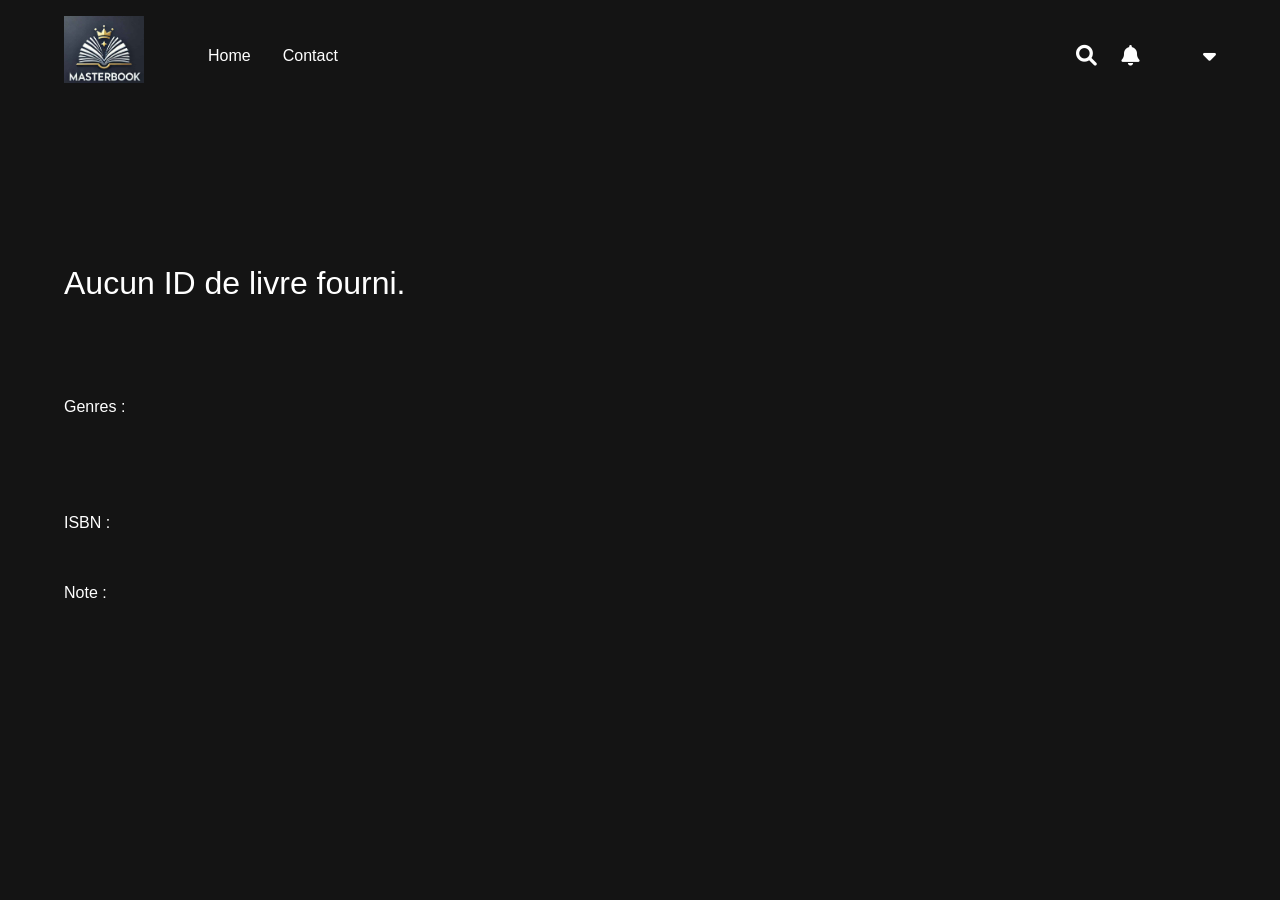
==== Site/book.html @ f71c578f "version book sans description etc" ====
<!DOCTYPE html>
<html lang="fr">

<head>
    <meta charset="UTF-8">
    <meta name="viewport" content="width=device-width, initial-scale=1.0">
    <title>Requête GET - Livre</title>
    <link rel="stylesheet" href="/static/style.css">
    <link rel="stylesheet" href="/static/header.css">

    <link rel="stylesheet" href="https://cdnjs.cloudflare.com/ajax/libs/font-awesome/6.0.0-beta3/css/all.min.css">
    <script src="https://kit.fontawesome.com/a076d05399.js" crossorigin="anonymous"></script>
</head>

<body>
    <script>


        function displayBarreRecherche() {
            let barre = document.getElementById("searchbartop");
            if (barre.style.visibility == "hidden" || barre.style.visibility == "") {
                barre.style.visibility = "visible";
                barre.className = "overlay effet";
            } else {
                barre.style.visibility = "hidden";
                barre.className = "overlay";
            }
        }


    </script>
    <nav role="navigation" class="scrolled">
        <span class="primary-menu--logo"><a href="/"></a></span>
        <ul class="primary-menu--list">
            <li class="primary-menu--item"><a href="/">Home</a></li>
            <li class="primary-menu--item"><a href="/contact">Contact</a></li>
        </ul>
        <ul class="secondary-menu--list">
            <li class="secondary-menu--item">
                <a onclick="displayBarreRecherche()" id="loupe"><i class="fa-solid fa-search"></i></a>
                <div class="overlay" id="searchbartop">
                    <div class="search-popup">
                        <button class="close-btn" onclick="displayBarreRecherche()">✖</button>
                        <form method="post" action="">
                            <input type="text" placeholder="Rechercher un livre, une série, un auteur..." />
                            <button type="submit">🔎</button>
                        </form>
                    </div>
                </div>
            </li>
            <li class="secondary-menu--item"><a href="#"><i class="fa-solid fa-bell"></i></a></li>
            <li class="secondary-menu--item user">
                <span class="secondary-menu--user-icon"><a href="#"></a></span>
                <a href="#"><i class="fa-solid fa-caret-down"></i></a>
            </li>
        </ul>
    </nav>

    <main class="hero">
        <div>
            <h1 id="book-title"></h1>
            <p><strong>Genres :</strong>
            <ul id="book-genres"></ul>
            </p>
            <p><strong>ISBN :</strong> <span id="book-isbn"></span></p>
            <p><strong>Note :</strong> <span id="book-rating"></span> <span id="star-rating"></span></p>
        </div>
        <img id="book-cover" src="" alt="Couverture du livre">
    </main>


    <script>
        async function fetchBook() {
            const urlParams = new URLSearchParams(window.location.search);
            const bookId = urlParams.get('book_id');
            if (!bookId) {
                document.getElementById('book-title').innerText = "Aucun ID de livre fourni.";
                return;
            }

            try {
                const response = await fetch(`/books_list/${bookId}`);
                if (!response.ok) {
                    throw new Error("Erreur lors de la récupération des donnes");
                }

                const bookData = await response.json();
                const book = bookData[0];

                document.getElementById('book-title').innerText = book[0];
                document.getElementById('book-cover').src = book[4];
                document.getElementById('book-isbn').innerText = book[3];
                document.getElementById('book-rating').innerText = book[1];
                // Supposons que la note est un nombre entre 0 et 5
                let rating = book[1];
                let fullStars = Math.floor(rating); // Nombre d'étoiles pleines
                let emptyStars = 5 - fullStars; // Nombre d'étoiles vides

                // Générer les étoiles
                let starsHtml = '';
                for (let i = 0; i < fullStars; i++) {
                    starsHtml += '★'; // Étoile pleine
                }

                for (let i = 0; i < emptyStars; i++) {
                    starsHtml += '☆'; // Étoile vide
                }

                // Insérer les étoiles dans l'élément #star-rating
                document.getElementById('star-rating').innerHTML = starsHtml;

            } catch (error) {
                document.getElementById('book-title').innerText = "Erreur : " + error.message;
            }

            try {
                const response = await fetch(`/books_infos_list/${ bookId }`);
                if (!response.ok) {
                    throw new Error("Erreur lors de la récupération des données");
                }

                const genres = await response.json();
                const genresContainer = document.getElementById('book-genres');
                genresContainer.innerHTML = ""; // Vider le contenu précédent

                const ul = document.createElement('ul'); // Créer une liste non ordonnée
                genres.forEach(genre => {
                    const li = document.createElement('li'); // Créer un élément de liste
                    li.textContent = genre;
                    ul.appendChild(li);
                });

                genresContainer.appendChild(ul); // Ajouter la liste à la page        } catch (error) {
                document.getElementById('book-info').innerText = "Erreur : " + error.message;
            } catch (error) {
            document.getElementById('book-info').innerText = "Erreur : " + error.message;
        }
    }
    
        
    window.onload = fetchBook;

    </script>
</body>

</html>
---- static/style.css ----
/* RESET CSS */
/* http://meyerweb.com/eric/tools/css/reset/ 
   v2.0 | 20110126
   License: none (public domain)
*/

html, body, div, span, applet, object, iframe,
h1, h2, h3, h4, h5, h6, p, blockquote, pre,
a, abbr, acronym, address, big, cite, code,
del, dfn, em, img, ins, kbd, q, s, samp,
small, strike, strong, sub, sup, tt, var,
b, u, i, center,
dl, dt, dd, ol, ul, li,
fieldset, form, label, legend,
table, caption, tbody, tfoot, thead, tr, th, td,
article, aside, canvas, details, embed, 
figure, figcaption, footer, header, hgroup, 
menu, nav, output, ruby, section, summary,
time, mark, audio, video {
	margin: 0;
	padding: 0;
	border: 0;
	font-size: 100%;
	font: inherit;
	vertical-align: baseline;
}
/* HTML5 display-role reset for older browsers */
article, aside, details, figcaption, figure, 
footer, header, hgroup, menu, nav, section {
	display: block;
}
body {
	line-height: 1;
}
ol, ul {
	list-style: none;
}
blockquote, q {
	quotes: none;
}
blockquote:before, blockquote:after,
q:before, q:after {
	content: '';
	content: none;
}
table {
	border-collapse: collapse;
	border-spacing: 0;
}
/* END OF RESET CSS */

/* STYLES */

@import url(styles/buttons.css);
@import url(styles/header.css);
@import url(styles/nav.css);
@import url(styles/main.css);
@import url(styles/footer.css);

:root {
    --black-background: rgb(20, 20, 20);
    --gray: #808080;
    --white: white;
    --white-btn-hover: rgba(255, 255, 255, 0.777);
    --black-btn: rgba(0, 0, 0, 0.382);
    --black-btn-hover: rgba(0, 0, 0, 0.8);
    --gray-btn: rgba(120, 120, 120, 0.6);
    --gray-btn-hover: rgba(109, 109, 110, 0.525);
}

body {
    font-family: 'Roboto', sans-serif;
    font-weight: 400;
    font-size: 16px;
    color: var(--white);
    background-color: var(--black-background);
}

.background {
    height: 50rem;
    background-image: linear-gradient(
        to bottom,
        rgba(20, 20, 20, 0.9) 5%,
        rgba(20, 20, 20, 0.2) 20%,
        rgba(20, 20, 20, 0.2) 80%,
        rgba(20, 20, 20, 0.8) 100%
      ),
      url("../The_Boy_With_The_Tiger\'s_Heart.jpg");
    background-size: cover;
}

.visually-hidden {
    clip: rect(1px 1px 1px 1px) !important;
    clip: rect(1px, 1px, 1px, 1px) !important;
    height: 1px !important;
    overflow: hidden !important;
    position: absolute !important;
    white-space: nowrap !important;
    width: 1px !important;
}

/* NAVIGATION */

nav{
    display: flex;
    justify-content: space-between;
    align-items: center;
    padding: 1rem 0;
    position: fixed;
    top: 0;
    width: 100%;
    transition: background-color 0.5s ease;
}

.scrolled {
    background-color: var(--black-background);
    z-index: 2;
}

/* PRIMARY NAVIGATION */

.primary-menu--logo{
    background-image: url(/static/img/logo.jpg);
    background-repeat: no-repeat;
    width: 5rem;
    height: 5rem;
    background-size: contain;
    cursor: pointer;
    position: relative;
    left: 4rem;
}

.primary-menu--list{
    display: flex;
    gap: 2rem;
    position: absolute;
    left: 13rem;
}

.primary-menu--item a {
    color: var(--white);
    font-weight: 400;
    font-size: 1rem;
    text-decoration: none;
}

.primary-menu--item a:hover{
    color: var(--gray);
}

/* SECONDARY NAVIGATION */

.secondary-menu--list {
    display: flex;
    align-items: center;
    gap: 1.5rem;
    position: relative;
    right: 4rem;
}

.secondary-menu--item{
   display: flex;
   align-items: center;
   gap: .5rem;
}

.secondary-menu--item a{
    color: white;
    font-size: 1.3rem;
}

.secondary-menu--user-icon {
    background-image: url("https://github.com/debschaan/netflix-clone/blob/main/assets/img/user%201.png?raw=true");
    width: 2rem;
    height: 2rem;
    background-repeat: no-repeat;
}

/* HERO SECTION */

.hero {
    padding: 4rem;
height: 40rem;
}

.hero--logo {
    width: 40rem;
    margin-bottom: 1rem;
}

.hero--description {
    margin-top: 10rem;
    width: 40rem;
    font-weight: 400;
    line-height: 1.5rem;
    font-size: 1.1rem;
    margin-bottom: 2rem;
}

/* MAIN SECTION */

main {
    padding: 0 4rem;
}

.section__category {
    margin-bottom: 2rem;
}

.category--title{
    margin-bottom: 1rem;
    position: absolute;
}

.category--title a{
    font-size: 1.2rem;
    font-weight: 400;
    color: var(--white);
    text-decoration: none;
}

.category--title a:hover{
    font-weight: 500;
    cursor: pointer;
}

.category--carousel{
    display: flex;
    align-items: center;
    margin: 10dvw 0;
}

.carousel--list {
    overflow: scroll;
    white-space: nowrap;
    display: inline-flex; 
    width: 90dvw;
    padding: 4rem 0;
    margin: 0 -3rem;
    -ms-overflow-style: none;
    scrollbar-width: none; 
    list-style: none; 
}

.carousel--list::-webkit-scrollbar {
    display: none;
}
  
.carousel--item {
    display: inline-block;
    text-align: center;
    margin-right: .3rem;
    transition: .2s;
}

.carousel--item img {
    width: 15rem;
    border-radius: .2rem;
}

.carousel--item:hover{
    transform: scale(1.4);
    position: relative;
    border-radius: .4rem;
}

/* FOOTER */

footer{
    padding: 5rem 14.5rem 1rem;
    flex-direction: column;
}

.footer-copyright span{
    color: var(--gray);
    font-size: .8rem;
    font-weight: 300;
}

/* SOCIAL */

.social--list{
    display: flex;
    gap: 1.5rem;
    margin-bottom: 1rem;
}

.social--item i{
    font-size: 1.3rem;
    color: var(--white);
}

/* OPTIONS */

.options--list{
    align-items: flex-start;
    display: flex;
    flex-direction: row;
    flex-wrap: wrap;
    margin-bottom: 1rem;
}

.options--item a{
    display: list-item;
    margin-bottom: .9rem;
    padding-right: 1rem;
    box-sizing: border-box;
    color: var(--gray);
    text-decoration: none;
    width: 15rem;
    font-weight: 300;
    font-size: .8rem;
}

.options--item a:hover{
    text-decoration: underline;
}

/* BUTTONS */

.hero--button {
    font-weight: 700;
    border: none;
    padding: 1.1rem 2.2rem;
    border-radius: .3rem;
    margin-right: 1rem;
    font-size: 1rem;
    cursor: pointer;
}

.hero--button i {
    margin-right: .5rem;
}

.play {
    background-color: var(--white);
    color: var(--black-background);
}

.play:hover {
    background-color: var(--white-btn-hover);
}

.info {
    background-color: var(--gray-btn);
    color: var(--white);
}

.info:hover {
    background-color: var(--gray-btn-hover);
}

.carousel-button {
    cursor: pointer;
    font-size: 2rem;
    z-index: 1;
    padding: 3.3rem 1rem;
    border-radius: .2rem;
    background-color: var(--black-btn);
    transition: all 0.1s;
}

.carousel-button b{
    color: var(--white);
    transition: all 0.1s;
    opacity: .7;
}

.carousel-button b:hover{
    transform: scale(1.25);
    transform-origin: center;
    opacity: 1;
}

.carousel-button:hover{
    background-color: var(--black-btn-hover) ;
}

.service-code-button{
    padding: .4rem .4rem;
    background-color: transparent;
    color: var(--gray);
    border: solid .09rem var(--gray);
    font-size: .8rem;
    margin-bottom: 1rem;
}

.service-code-button:hover{
    color: var(--white);
    cursor: pointer;
}

#book-title{
    margin-top: 100px;
    font-size: 32px;
    padding-bottom: 50px;
}

.hero {
    display: flex;
    align-items: center; /* Centre verticalement */
    justify-content: space-between; /* Espace entre le texte et l'image */
    width: 90vw; /* Largeur max pour éviter d'être trop collé aux bords */
    margin: 0 auto; /* Centre la section */
}

.hero div {
    width: 50vw; /* Texte prend 50% de la largeur de l'image */
}

#book-cover {
    height: 70vh; /* 70% de la hauteur de l'écran */
    width: auto; /* Garde les proportions */
}


#star-rating {
    color: gold; /* Couleur des étoiles */
    font-size: 20px; /* Taille des étoiles */
}

#book-genres {
    font-size: 20px; /* Taille du titre "Genres" */
    font-weight: bold;
    color: #333; /* Couleur du texte du titre */
}

#book-genres ul {
    list-style: none; /* Supprime les puces */
    display: inline; /* Garde la liste en ligne */
    padding-bottom: 10px;
}

#book-genres li {
    display: inline; /* Affichage en ligne */
    font-size: 15px; /* Taille des éléments de la liste */
    color: #e7e7e7; /* Couleur différente (bleu par défaut) */
}

#book-genres li:not(:last-child)::after {
    content: ", "; /* Ajoute une virgule entre les genres */
}

p{
    padding-top: 50px;
}
---- static/header.css ----
/* Fond semi-transparent */
.overlay {
    position: fixed;
    top: 0;
    left: 0;
    width: 100%;
    height: 100%;
    background: rgba(0, 0, 0, 0.5);
    display: flex;
    justify-content: center;
    align-items: center;
    opacity: 0;
    transition: opacity 0.3s ease, visibility 0.3s ease;
}

#searchbartop{
    visibility: hidden;
}

.category--title{
    font-size: 30px;
}

.carousel--list{
    overflow: hidden !important;
}

/* Boîte du pop-up */
.search-popup {
    background: white;
    padding: 20px;
    border-radius: 10px;
    box-shadow: 0px 5px 15px rgba(0, 0, 0, 0.3);
    width: 50%;
    min-width: 400px;
    transform: translateY(-20px);
    transition: transform 0.3s ease;
    position: absolute;
    display: flex;
    align-items: center;
    gap: 10px;
    top: 50px;
}

/* Input stylisé */
.search-popup input {
    border: 1px solid #ccc;
    padding: 10px;
    font-size: 16px;
    border-radius: 5px;
    outline: none;
    width: 80%;
}

.search-popup form{
    width: 100%;
}

/* Bouton OK */
.search-popup button {
    background: #ffffff;
    color: rgb(255, 0, 0);
    border: 2px solid #a4a4a4;
    padding: 10px;
    font-size: 16px;
    border-radius: 5px;
    cursor: pointer;
    transition: background 0.3s ease;
}

.search-popup button:hover {
    background: #0056b3;
}

/* Bouton de fermeture */
.close-btn {
    position: absolute;
    top: 5px;
    right: 10px;
    background: none;
    border: none;
    font-size: 20px;
    cursor: pointer;
    color: #333;
}

.close-btn:hover {
    color: red;
}

/* Activation du pop-up */
.overlay.effet {
    opacity: 1;
    visibility: visible;
}

.overlay.effet .search-popup {
    transform: translateY(0);
}
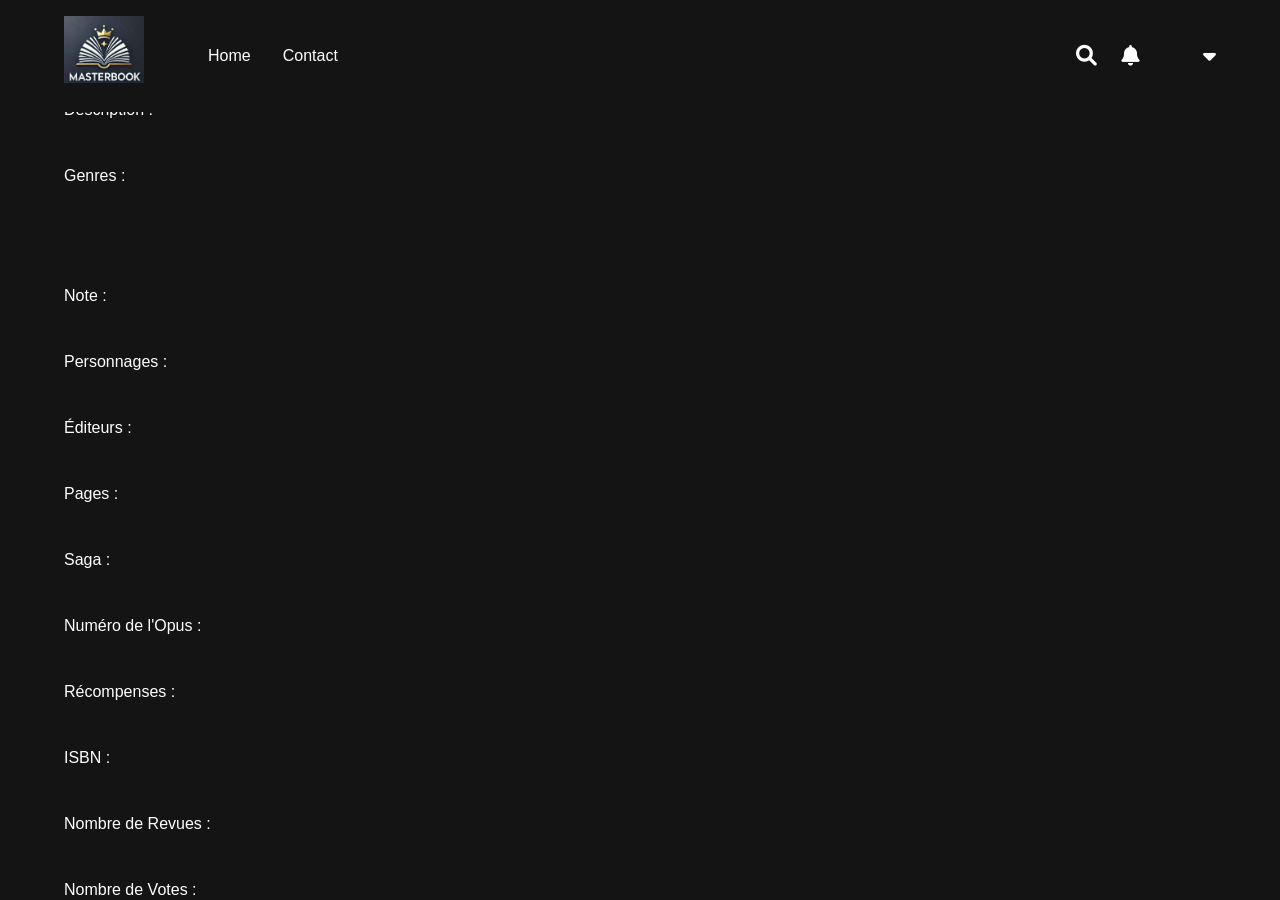
==== commit 0fcb134f: "version avec tout mais le css est tout cassé" ====
--- a/Site/book.html
+++ b/Site/book.html
@@ -7,15 +7,12 @@
     <title>Requête GET - Livre</title>
     <link rel="stylesheet" href="/static/style.css">
     <link rel="stylesheet" href="/static/header.css">
-
     <link rel="stylesheet" href="https://cdnjs.cloudflare.com/ajax/libs/font-awesome/6.0.0-beta3/css/all.min.css">
     <script src="https://kit.fontawesome.com/a076d05399.js" crossorigin="anonymous"></script>
 </head>
 
 <body>
     <script>
-
-
         function displayBarreRecherche() {
             let barre = document.getElementById("searchbartop");
             if (barre.style.visibility == "hidden" || barre.style.visibility == "") {
@@ -26,9 +23,8 @@
                 barre.className = "overlay";
             }
         }
+    </script>
 
-
-    </script>
     <nav role="navigation" class="scrolled">
         <span class="primary-menu--logo"><a href="/"></a></span>
         <ul class="primary-menu--list">
@@ -59,15 +55,24 @@
     <main class="hero">
         <div>
             <h1 id="book-title"></h1>
-            <p><strong>Genres :</strong>
-            <ul id="book-genres"></ul>
-            </p>
+            <p><strong>Description :</strong> <span id="book-description"></span></p>
+            <p><strong>Genres :</strong><ul id="book-genres"></ul></p>
+    
+            <p><strong>Note :</strong> <span id="book-rating"></span> <span id="star-rating"></span></p>
+            <p><strong>Personnages :</strong> <span id="book-characters"></span></p>
+            <p><strong>Éditeurs :</strong> <span id="book-publishers"></span></p>
+            <p><strong>Pages :</strong> <span id="book-pages"></span></p>
+            <p><strong>Saga :</strong> <span id="book-saga"></span></p>
+            <p><strong>Numéro de l'Opus :</strong> <span id="book-opus"></span></p>
+            <p><strong>Récompenses :</strong> <span id="book-awards"></span></p>
             <p><strong>ISBN :</strong> <span id="book-isbn"></span></p>
-            <p><strong>Note :</strong> <span id="book-rating"></span> <span id="star-rating"></span></p>
+            <p><strong>Nombre de Revues :</strong> <span id="book-review-count"></span></p>
+            <p><strong>Nombre de Votes :</strong> <span id="book-rating-count"></span></p>
+    
         </div>
+
         <img id="book-cover" src="" alt="Couverture du livre">
     </main>
-
 
     <script>
         async function fetchBook() {
@@ -79,68 +84,51 @@
             }
 
             try {
-                const response = await fetch(`/books_list/${bookId}`);
-                if (!response.ok) {
-                    throw new Error("Erreur lors de la récupération des donnes");
-                }
-
-                const bookData = await response.json();
-                const book = bookData[0];
-
-                document.getElementById('book-title').innerText = book[0];
-                document.getElementById('book-cover').src = book[4];
-                document.getElementById('book-isbn').innerText = book[3];
-                document.getElementById('book-rating').innerText = book[1];
-                // Supposons que la note est un nombre entre 0 et 5
-                let rating = book[1];
-                let fullStars = Math.floor(rating); // Nombre d'étoiles pleines
-                let emptyStars = 5 - fullStars; // Nombre d'étoiles vides
-
-                // Générer les étoiles
-                let starsHtml = '';
-                for (let i = 0; i < fullStars; i++) {
-                    starsHtml += '★'; // Étoile pleine
-                }
-
-                for (let i = 0; i < emptyStars; i++) {
-                    starsHtml += '☆'; // Étoile vide
-                }
-
-                // Insérer les étoiles dans l'élément #star-rating
-                document.getElementById('star-rating').innerHTML = starsHtml;
-
-            } catch (error) {
-                document.getElementById('book-title').innerText = "Erreur : " + error.message;
-            }
-
-            try {
-                const response = await fetch(`/books_infos_list/${ bookId }`);
+                // Fetch book details by ID
+                const response = await fetch(`/books_infos_all_list/${bookId}`);
                 if (!response.ok) {
                     throw new Error("Erreur lors de la récupération des données");
                 }
 
-                const genres = await response.json();
-                const genresContainer = document.getElementById('book-genres');
-                genresContainer.innerHTML = ""; // Vider le contenu précédent
+                const bookData = await response.json();
+                const book = bookData[0][0]; // Get first book from the response
 
-                const ul = document.createElement('ul'); // Créer une liste non ordonnée
-                genres.forEach(genre => {
-                    const li = document.createElement('li'); // Créer un élément de liste
-                    li.textContent = genre;
-                    ul.appendChild(li);
-                });
+                document.getElementById('book-title').innerText = book[1];
+                document.getElementById('book-cover').src = book[10];
+                document.getElementById('book-isbn').innerText = book[4];
+                document.getElementById('book-rating').innerText = book[9];
+                
+                // Display stars
+                let rating = book[9];
+                let fullStars = Math.floor(rating);
+                let emptyStars = 5 - fullStars;
+                let starsHtml = '';
+                for (let i = 0; i < fullStars; i++) {
+                    starsHtml += '★';
+                }
+                for (let i = 0; i < emptyStars; i++) {
+                    starsHtml += '☆';
+                }
+                document.getElementById('star-rating').innerHTML = starsHtml;
 
-                genresContainer.appendChild(ul); // Ajouter la liste à la page        } catch (error) {
-                document.getElementById('book-info').innerText = "Erreur : " + error.message;
+                // Display other information
+                document.getElementById('book-characters').innerText = book[12];
+                document.getElementById('book-awards').innerText = book[13];
+                document.getElementById('book-publishers').innerText = book[14];
+                document.getElementById('book-pages').innerText = book[3];
+                document.getElementById('book-saga').innerText = book[5];
+                document.getElementById('book-opus').innerText = book[6];
+                document.getElementById('book-description').innerText = book[2];
+                document.getElementById('book-review-count').innerText = book[7];
+                document.getElementById('book-rating-count').innerText = book[8];
+                
             } catch (error) {
-            document.getElementById('book-info').innerText = "Erreur : " + error.message;
+                document.getElementById('book-title').innerText = "Erreur : " + error.message;
+            }
         }
-    }
-    
-        
-    window.onload = fetchBook;
 
+        window.onload = fetchBook;
     </script>
 </body>
 
-</html>+</html>
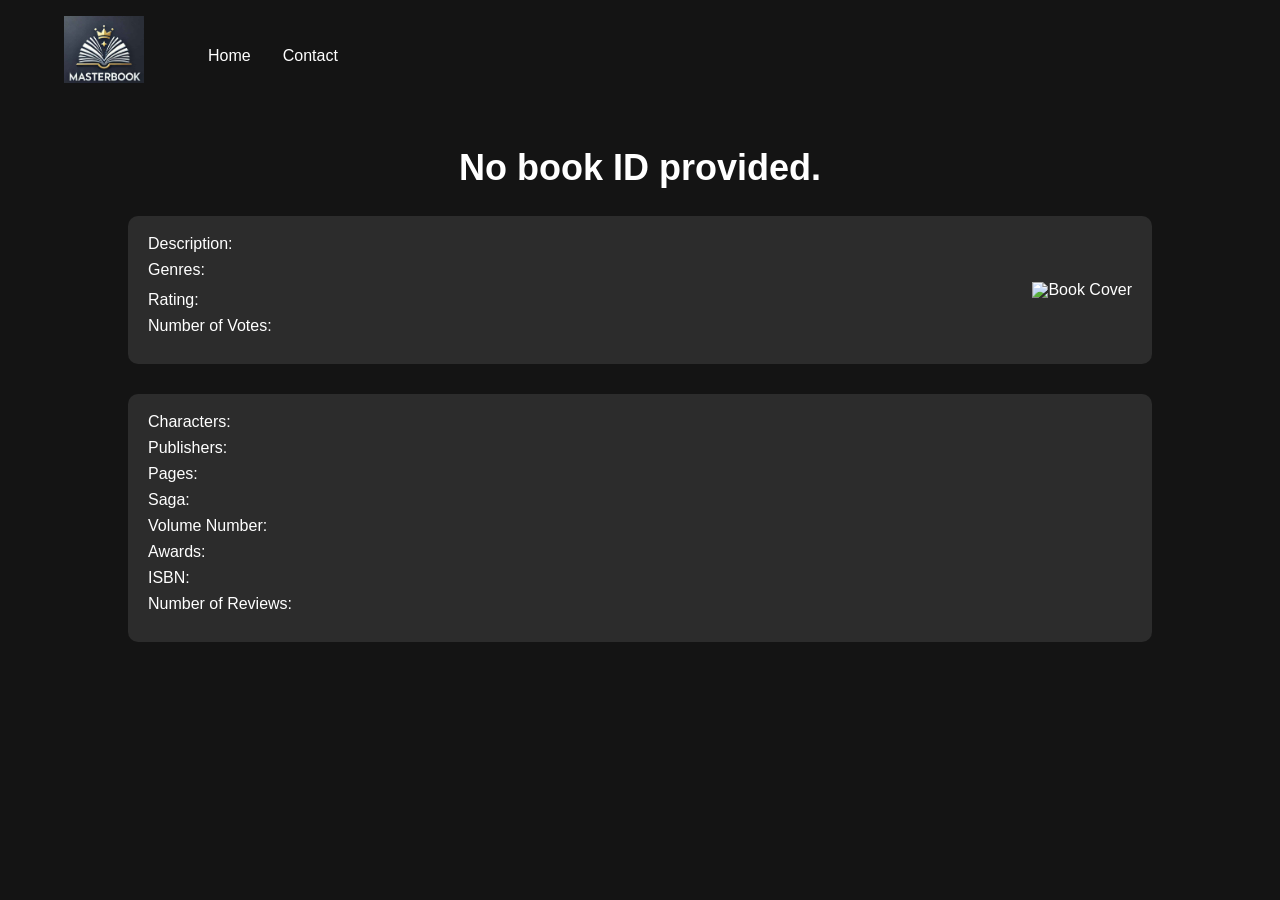
==== commit aec8ab8c: "ajout css pour book et contact" ====
--- a/Site/book.html
+++ b/Site/book.html
@@ -1,134 +1,112 @@
 <!DOCTYPE html>
-<html lang="fr">
-
+<html lang="en">
 <head>
     <meta charset="UTF-8">
     <meta name="viewport" content="width=device-width, initial-scale=1.0">
-    <title>Requête GET - Livre</title>
+    <title>Book</title>
     <link rel="stylesheet" href="/static/style.css">
     <link rel="stylesheet" href="/static/header.css">
     <link rel="stylesheet" href="https://cdnjs.cloudflare.com/ajax/libs/font-awesome/6.0.0-beta3/css/all.min.css">
-    <script src="https://kit.fontawesome.com/a076d05399.js" crossorigin="anonymous"></script>
 </head>
-
 <body>
-    <script>
-        function displayBarreRecherche() {
-            let barre = document.getElementById("searchbartop");
-            if (barre.style.visibility == "hidden" || barre.style.visibility == "") {
-                barre.style.visibility = "visible";
-                barre.className = "overlay effet";
-            } else {
-                barre.style.visibility = "hidden";
-                barre.className = "overlay";
-            }
-        }
-    </script>
-
-    <nav role="navigation" class="scrolled">
+    <nav class="scrolled">
         <span class="primary-menu--logo"><a href="/"></a></span>
         <ul class="primary-menu--list">
             <li class="primary-menu--item"><a href="/">Home</a></li>
             <li class="primary-menu--item"><a href="/contact">Contact</a></li>
         </ul>
-        <ul class="secondary-menu--list">
-            <li class="secondary-menu--item">
-                <a onclick="displayBarreRecherche()" id="loupe"><i class="fa-solid fa-search"></i></a>
-                <div class="overlay" id="searchbartop">
-                    <div class="search-popup">
-                        <button class="close-btn" onclick="displayBarreRecherche()">✖</button>
-                        <form method="post" action="">
-                            <input type="text" placeholder="Rechercher un livre, une série, un auteur..." />
-                            <button type="submit">🔎</button>
-                        </form>
-                    </div>
-                </div>
-            </li>
-            <li class="secondary-menu--item"><a href="#"><i class="fa-solid fa-bell"></i></a></li>
-            <li class="secondary-menu--item user">
-                <span class="secondary-menu--user-icon"><a href="#"></a></span>
-                <a href="#"><i class="fa-solid fa-caret-down"></i></a>
-            </li>
-        </ul>
     </nav>
 
-    <main class="hero">
-        <div>
-            <h1 id="book-title"></h1>
-            <p><strong>Description :</strong> <span id="book-description"></span></p>
-            <p><strong>Genres :</strong><ul id="book-genres"></ul></p>
-    
-            <p><strong>Note :</strong> <span id="book-rating"></span> <span id="star-rating"></span></p>
-            <p><strong>Personnages :</strong> <span id="book-characters"></span></p>
-            <p><strong>Éditeurs :</strong> <span id="book-publishers"></span></p>
-            <p><strong>Pages :</strong> <span id="book-pages"></span></p>
-            <p><strong>Saga :</strong> <span id="book-saga"></span></p>
-            <p><strong>Numéro de l'Opus :</strong> <span id="book-opus"></span></p>
-            <p><strong>Récompenses :</strong> <span id="book-awards"></span></p>
-            <p><strong>ISBN :</strong> <span id="book-isbn"></span></p>
-            <p><strong>Nombre de Revues :</strong> <span id="book-review-count"></span></p>
-            <p><strong>Nombre de Votes :</strong> <span id="book-rating-count"></span></p>
-    
+    <main class="book-container">
+        <h1 id="book-title" class="book-title"></h1>
+        <div class="book-info">
+            <div class="book-details">
+                <p><strong>Description:</strong> <span id="book-description"></span></p>
+                <p><strong>Genres:</strong>
+                <ul id="book-genres"></ul>
+                </p>
+                <p><strong>Rating:</strong> <span id="book-rating"></span> <span id="star-rating"></span></p>
+                <p><strong>Number of Votes:</strong> <span id="book-rating-count"></span></p>
+            </div>
+            <div class="book-cover">
+                <img id="book-cover-img" src="" alt="Book Cover">
+            </div>
         </div>
-
-        <img id="book-cover" src="" alt="Couverture du livre">
+        <div class="book-extra">
+            <p><strong>Characters:</strong> <span id="book-characters"></span></p>
+            <p><strong>Publishers:</strong> <span id="book-publishers"></span></p>
+            <p><strong>Pages:</strong> <span id="book-pages"></span></p>
+            <p><strong>Saga:</strong> <span id="book-saga"></span></p>
+            <p><strong>Volume Number:</strong> <span id="book-opus"></span></p>
+            <p><strong>Awards:</strong> <span id="book-awards"></span></p>
+            <p><strong>ISBN:</strong> <span id="book-isbn"></span></p>
+            <p><strong>Number of Reviews:</strong> <span id="book-review-count"></span></p>
+        </div>
     </main>
 
     <script>
+        function setTextContent(id, value) {
+            document.getElementById(id).innerText = value ? value : "Not provided";
+        }
+
         async function fetchBook() {
             const urlParams = new URLSearchParams(window.location.search);
             const bookId = urlParams.get('book_id');
             if (!bookId) {
-                document.getElementById('book-title').innerText = "Aucun ID de livre fourni.";
+                setTextContent('book-title', "No book ID provided.");
                 return;
             }
 
             try {
-                // Fetch book details by ID
                 const response = await fetch(`/books_infos_all_list/${bookId}`);
                 if (!response.ok) {
-                    throw new Error("Erreur lors de la récupération des données");
+                    throw new Error("Error retrieving data");
                 }
+                const bookData = await response.json();
+                const book = bookData[0][0];
 
-                const bookData = await response.json();
-                const book = bookData[0][0]; // Get first book from the response
+                setTextContent('book-title', book[1]);
+                document.getElementById('book-cover-img').src = book[10] || "placeholder.jpg";
+                setTextContent('book-isbn', book[4]);
+                setTextContent('book-rating', book[9]);
 
-                document.getElementById('book-title').innerText = book[1];
-                document.getElementById('book-cover').src = book[10];
-                document.getElementById('book-isbn').innerText = book[4];
-                document.getElementById('book-rating').innerText = book[9];
-                
-                // Display stars
-                let rating = book[9];
-                let fullStars = Math.floor(rating);
-                let emptyStars = 5 - fullStars;
-                let starsHtml = '';
-                for (let i = 0; i < fullStars; i++) {
-                    starsHtml += '★';
-                }
-                for (let i = 0; i < emptyStars; i++) {
-                    starsHtml += '☆';
-                }
+                let starsHtml = '★'.repeat(Math.floor(book[9])) + '☆'.repeat(5 - Math.floor(book[9]));
                 document.getElementById('star-rating').innerHTML = starsHtml;
 
-                // Display other information
-                document.getElementById('book-characters').innerText = book[12];
-                document.getElementById('book-awards').innerText = book[13];
-                document.getElementById('book-publishers').innerText = book[14];
-                document.getElementById('book-pages').innerText = book[3];
-                document.getElementById('book-saga').innerText = book[5];
-                document.getElementById('book-opus').innerText = book[6];
-                document.getElementById('book-description').innerText = book[2];
-                document.getElementById('book-review-count').innerText = book[7];
-                document.getElementById('book-rating-count').innerText = book[8];
-                
+                setTextContent('book-description', book[2]);
+                setTextContent('book-pages', book[3]);
+                setTextContent('book-saga', book[5]);
+                setTextContent('book-opus', book[6]);
+                setTextContent('book-review-count', book[7]);
+                setTextContent('book-rating-count', book[8]);
+                setTextContent('book-characters', book[12]);
+                setTextContent('book-publishers', book[14]);
+                setTextContent('book-awards', book[13]);
             } catch (error) {
-                document.getElementById('book-title').innerText = "Erreur : " + error.message;
+                setTextContent('book-title', "Error: " + error.message);
+            }
+
+            try {
+                const response = await fetch(`/books_infos_list/${bookId}`);
+                if (!response.ok) {
+                    throw new Error("Error retrieving data");
+                }
+                const genres = await response.json();
+                const genresContainer = document.getElementById('book-genres');
+                genresContainer.innerHTML = "";
+                const ul = document.createElement('ul');
+                genres.forEach(genre => {
+                    const li = document.createElement('li');
+                    li.textContent = genre;
+                    ul.appendChild(li);
+                });
+                genresContainer.appendChild(ul);
+            } catch (error) {
+                setTextContent('book-info', "Error: " + error.message);
             }
         }
 
         window.onload = fetchBook;
     </script>
 </body>
-
 </html>
--- a/static/style.css
+++ b/static/style.css
@@ -389,58 +389,69 @@
     color: var(--white);
     cursor: pointer;
 }
-
-#book-title{
-    margin-top: 100px;
-    font-size: 32px;
-    padding-bottom: 50px;
-}
-
-.hero {
-    display: flex;
-    align-items: center; /* Centre verticalement */
-    justify-content: space-between; /* Espace entre le texte et l'image */
-    width: 90vw; /* Largeur max pour éviter d'être trop collé aux bords */
-    margin: 0 auto; /* Centre la section */
-}
-
-.hero div {
-    width: 50vw; /* Texte prend 50% de la largeur de l'image */
-}
-
-#book-cover {
-    height: 70vh; /* 70% de la hauteur de l'écran */
-    width: auto; /* Garde les proportions */
-}
-
+.book-container {
+    width: 80%;
+    margin: 50px auto;
+    margin-top: 150px;
+    text-align: center;
+}
+
+.book-title {
+    font-size: 36px;
+    font-weight: bold;
+    margin-bottom: 20px;
+}
+
+.book-info {
+    display: flex;
+    justify-content: space-between;
+    align-items: center;
+    border-radius: 10px;
+}
+
+.book-left {
+    flex: 1;
+    text-align: left;
+    padding: 20px;
+}
+
+.book-right {
+    flex: 1;
+    display: flex;
+    justify-content: center;
+}
+
+.book-right img {
+    width: 250px;
+    height: auto;
+    border-radius: 10px;
+}
+
+.book-extra,.book-info{
+    margin-top: 30px;
+    background: rgba(255, 255, 255, 0.1);
+    padding: 20px;
+    border-radius: 10px;
+    text-align: left;
+}
+
+p {
+    margin-bottom: 10px;
+}
 
 #star-rating {
-    color: gold; /* Couleur des étoiles */
-    font-size: 20px; /* Taille des étoiles */
-}
-
-#book-genres {
-    font-size: 20px; /* Taille du titre "Genres" */
-    font-weight: bold;
-    color: #333; /* Couleur du texte du titre */
-}
-
-#book-genres ul {
-    list-style: none; /* Supprime les puces */
-    display: inline; /* Garde la liste en ligne */
-    padding-bottom: 10px;
-}
-
-#book-genres li {
-    display: inline; /* Affichage en ligne */
-    font-size: 15px; /* Taille des éléments de la liste */
-    color: #e7e7e7; /* Couleur différente (bleu par défaut) */
-}
-
-#book-genres li:not(:last-child)::after {
-    content: ", "; /* Ajoute une virgule entre les genres */
-}
-
-p{
-    padding-top: 50px;
+    color: gold;
+    font-size: 20px;
+}
+
+
+@media (max-width: 768px) {
+    .book-info {
+        flex-direction: column;
+        text-align: center;
+    }
+    
+    .book-details, .book-cover {
+        width: 100%;
+    }
 }
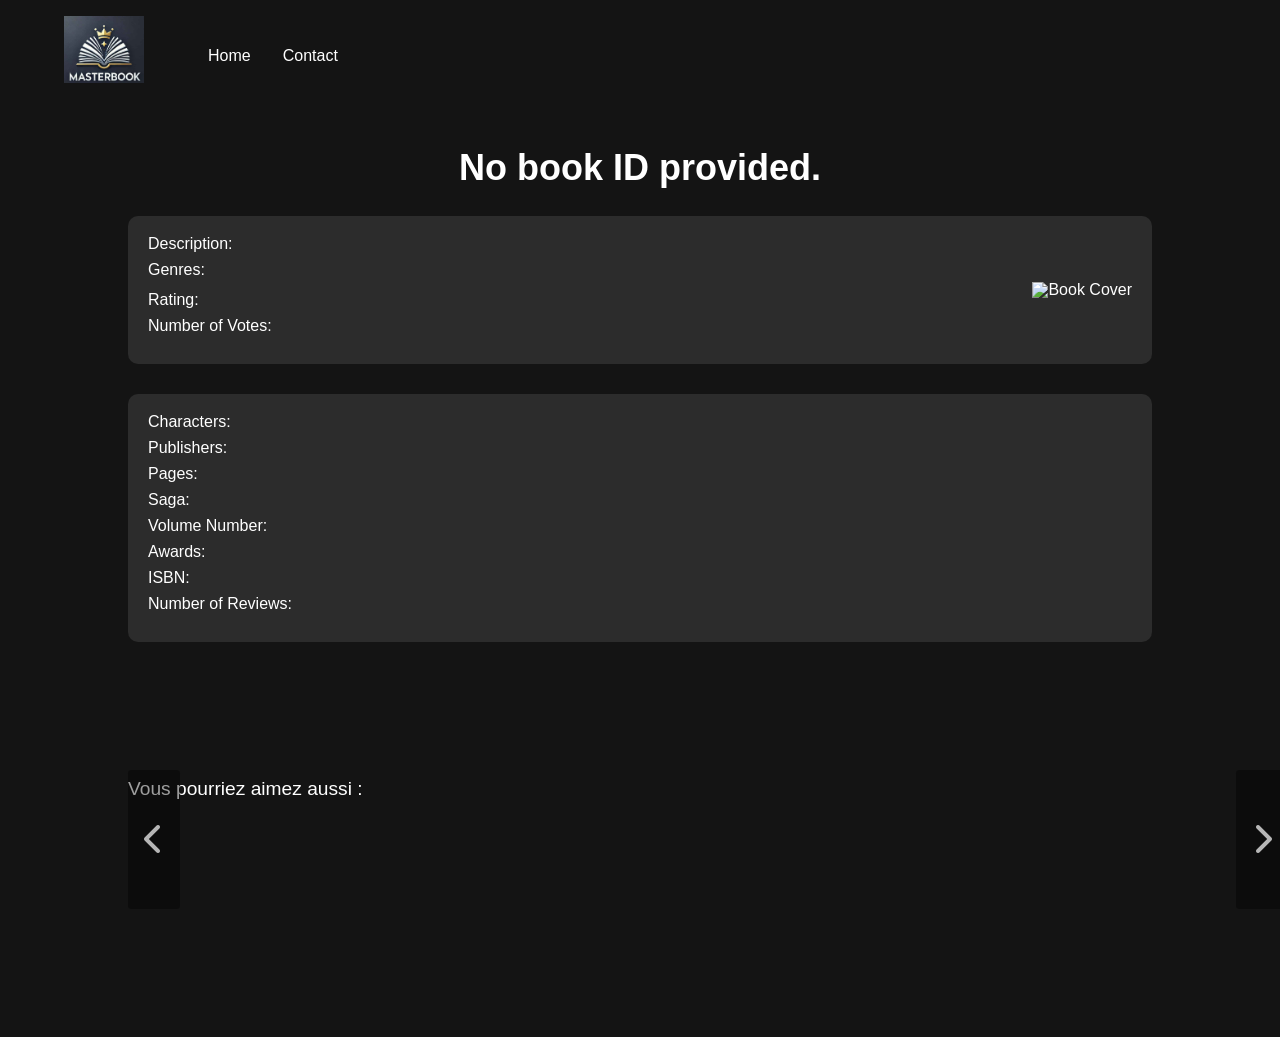
==== commit 91500d47: "Ajout algo guillaume sous les livres" ====
--- a/Site/book.html
+++ b/Site/book.html
@@ -42,9 +42,58 @@
             <p><strong>ISBN:</strong> <span id="book-isbn"></span></p>
             <p><strong>Number of Reviews:</strong> <span id="book-review-count"></span></p>
         </div>
+
+
+        <section id="section_saga" class="section__category" style="display: none;">
+                <h3 class="category--title"><a href="#">De la même saga :</a></h3>
+                <div class="category--carousel">
+                    <span class="carousel-button prev" role="button" aria-label="See previous titles"><b class="fa-solid fa-chevron-left"></b></span>
+                    <div class="carousel__container">
+                        <ul class="carousel--list">
+                        </ul>
+                    </div>
+                    <span class="carousel-button next" role="button" aria-label="See more titles"><b class="fa-solid fa-chevron-right"></b></span>
+                </div>
+            </section>
+            <section id="section_algo" class="section__category">
+                <h3 class="category--title"><a href="#">Vous pourriez aimez aussi :</a></h3>
+                <div class="category--carousel">
+                    <span class="carousel-button prev" role="button" aria-label="See previous titles"><b class="fa-solid fa-chevron-left"></b></span>
+                    <div class="carousel__container">
+                        <ul class="carousel--list">
+                            <li style="position: absolute;" class="carousel--item"><a href="#"><img src="" alt=""></a></li>
+
+                        </ul>
+                    </div>
+                    <span class="carousel-button next" role="button" aria-label="See more titles"><b class="fa-solid fa-chevron-right"></b></span>
+                </div>
+            </section>
     </main>
 
     <script>
+
+        function addCarouselItem(containerSelector, href, src, alt, label="") {
+        const container = document.querySelector(`${containerSelector} .carousel--list`);
+        titre = document.querySelector(`${containerSelector}`).getElementsByClassName("category--title")[0];
+        titre.innerHTML = label;
+        if (!container) return;
+        
+        const listItem = document.createElement('li');
+        listItem.classList.add('carousel--item');
+        
+        const link = document.createElement('a');
+        link.href = href;
+        
+        const image = document.createElement('img');
+        image.src = src;
+        image.alt = alt;
+        
+        link.appendChild(image);
+        listItem.appendChild(link);
+        container.appendChild(listItem);
+        }
+
+
         function setTextContent(id, value) {
             document.getElementById(id).innerText = value ? value : "Not provided";
         }
@@ -82,6 +131,7 @@
                 setTextContent('book-characters', book[12]);
                 setTextContent('book-publishers', book[14]);
                 setTextContent('book-awards', book[13]);
+                saga_Name = book[5];
             } catch (error) {
                 setTextContent('book-title', "Error: " + error.message);
             }
@@ -104,6 +154,52 @@
             } catch (error) {
                 setTextContent('book-info', "Error: " + error.message);
             }
+
+            try {
+                if (saga_Name != null) {
+                    
+                    const response = await fetch(`/books_saga/${encodeURIComponent(saga_Name)}`);
+                    if (!response.ok) {
+                        throw new Error("Error retrieving data");
+                    }
+                    const books_saga = await response.json();
+
+                    if (books_saga != []) 
+                    {
+                        document.getElementById("section_saga").style.display = "block"
+                    for (let index = 0; index < books_saga.length; index++) {
+                        const element = books_saga[index];
+                        let url_image = element[4];
+                        console.log(element);
+                        addCarouselItem("#section_saga", "/book?book_id="+element[5], url_image, element[0], "");
+                    }                
+                }
+            }
+    
+            } catch (error) {
+                console.log('book-info', "Error: " + error.message);
+            }
+            try {
+                if (bookId) {
+                    const response = await fetch(`/livres/similaire/${encodeURIComponent(bookId)}`);
+                        if (!response.ok) {
+                            throw new Error("Error retrieving data");
+                        }
+                        const books_reco = await response.json();
+
+                        if (books_reco != []) 
+                        {
+                        for (let index = 0; index < books_reco.length; index++) {
+                            const element = books_reco[index];
+                            let url_image = element[4];
+                            console.log(element);
+                            addCarouselItem("#section_algo", "/book?book_id="+element[5], url_image, element[0], "");
+                        }                
+                    }
+                }
+            } catch (error) {
+                console.log(error);
+            }
         }
 
         window.onload = fetchBook;
--- a/static/style.css
+++ b/static/style.css
@@ -454,4 +454,164 @@
     .book-details, .book-cover {
         width: 100%;
     }
+}
+
+/* STYLE POP UP CONNEXION */
+
+.form-container {
+    display: block;
+    position: absolute;
+    right: 0;
+    top: 100;
+    z-index: 2;
+    background-color: #fff;
+    padding: 20px;
+    border-radius: 8px;
+    box-shadow: 0 0 10px rgba(0, 0, 0, 0.1);
+}
+
+.form-container h2 {
+    color: #000000;
+    margin-bottom: 20px;
+}
+
+.form-container label {
+    color: #000000;
+    display: block;
+    margin-bottom: 5px;
+}
+
+.form-container input {
+    width: 100%;
+    padding: 8px;
+    margin-bottom: 15px;
+    border: 1px solid #ccc;
+    border-radius: 4px;
+}
+
+.form-container button {
+    width: 100%;
+    padding: 10px;
+    background-color: #FF0000;
+    border: none;
+    border-radius: 4px;
+    color: #fff;
+    font-size: 16px;
+    cursor: pointer;
+}
+
+.form-container button:hover {
+    color: #000000;
+}
+
+.invisible {
+    display: none;
+}
+
+
+.book-info {
+    display: flex;
+    justify-content: space-between;
+    align-items: center;
+    border-radius: 10px;
+}
+
+.book-left {
+    flex: 1;
+    text-align: left;
+    padding: 20px;
+}
+
+.book-right {
+    flex: 1;
+    display: flex;
+    justify-content: center;
+}
+
+.book-right img {
+    width: 250px;
+    height: auto;
+    border-radius: 10px;
+}
+
+.book-extra,.book-info{
+    margin-top: 30px;
+    background: rgba(255, 255, 255, 0.1);
+    padding: 20px;
+    border-radius: 10px;
+    text-align: left;
+}
+
+p {
+    margin-bottom: 10px;
+}
+
+#star-rating {
+    color: gold;
+    font-size: 20px;
+}
+
+
+@media (max-width: 768px) {
+    .book-info {
+        flex-direction: column;
+        text-align: center;
+    }
+    
+    .book-details, .book-cover {
+        width: 100%;
+    }
+}
+
+
+/* STYLE POP UP CONNEXION */
+
+.form-container {
+    display: block;
+    position: absolute;
+    right: 0;
+    top: 100;
+    z-index: 2;
+    background-color: #fff;
+    padding: 20px;
+    border-radius: 8px;
+    box-shadow: 0 0 10px rgba(0, 0, 0, 0.1);
+}
+
+.form-container h2 {
+    color: #000000;
+    margin-bottom: 20px;
+}
+
+.form-container label {
+    color: #000000;
+    display: block;
+    margin-bottom: 5px;
+}
+
+.form-container input {
+    width: 100%;
+    padding: 8px;
+    margin-bottom: 15px;
+    border: 1px solid #ccc;
+    border-radius: 4px;
+}
+
+.form-container button {
+    width: 100%;
+    padding: 10px;
+    background-color: #FF0000;
+    border: none;
+    border-radius: 4px;
+    color: #fff;
+    font-size: 16px;
+    cursor: pointer;
+}
+
+.form-container button:hover {
+    color: #000000;
+}
+
+.invisible {
+    display: none;
 }
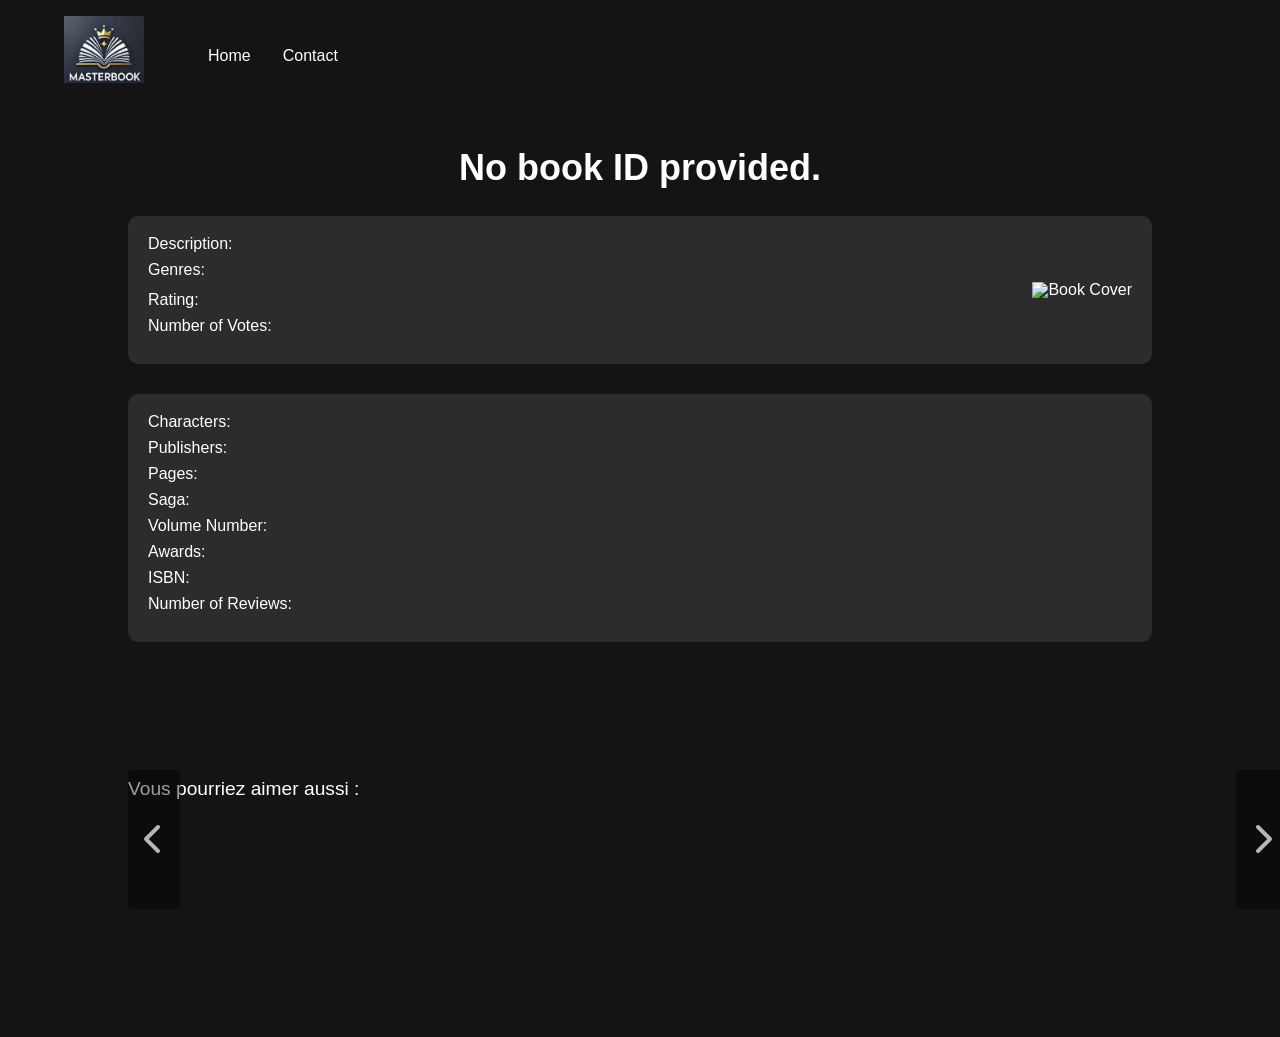
==== commit 711c37ca: "Ajout algo guillaume sous les livres" ====
--- a/Site/book.html
+++ b/Site/book.html
@@ -56,7 +56,7 @@
                 </div>
             </section>
             <section id="section_algo" class="section__category">
-                <h3 class="category--title"><a href="#">Vous pourriez aimez aussi :</a></h3>
+                <h3 class="category--title"><a href="#">Vous pourriez aimer aussi :</a></h3>
                 <div class="category--carousel">
                     <span class="carousel-button prev" role="button" aria-label="See previous titles"><b class="fa-solid fa-chevron-left"></b></span>
                     <div class="carousel__container">
